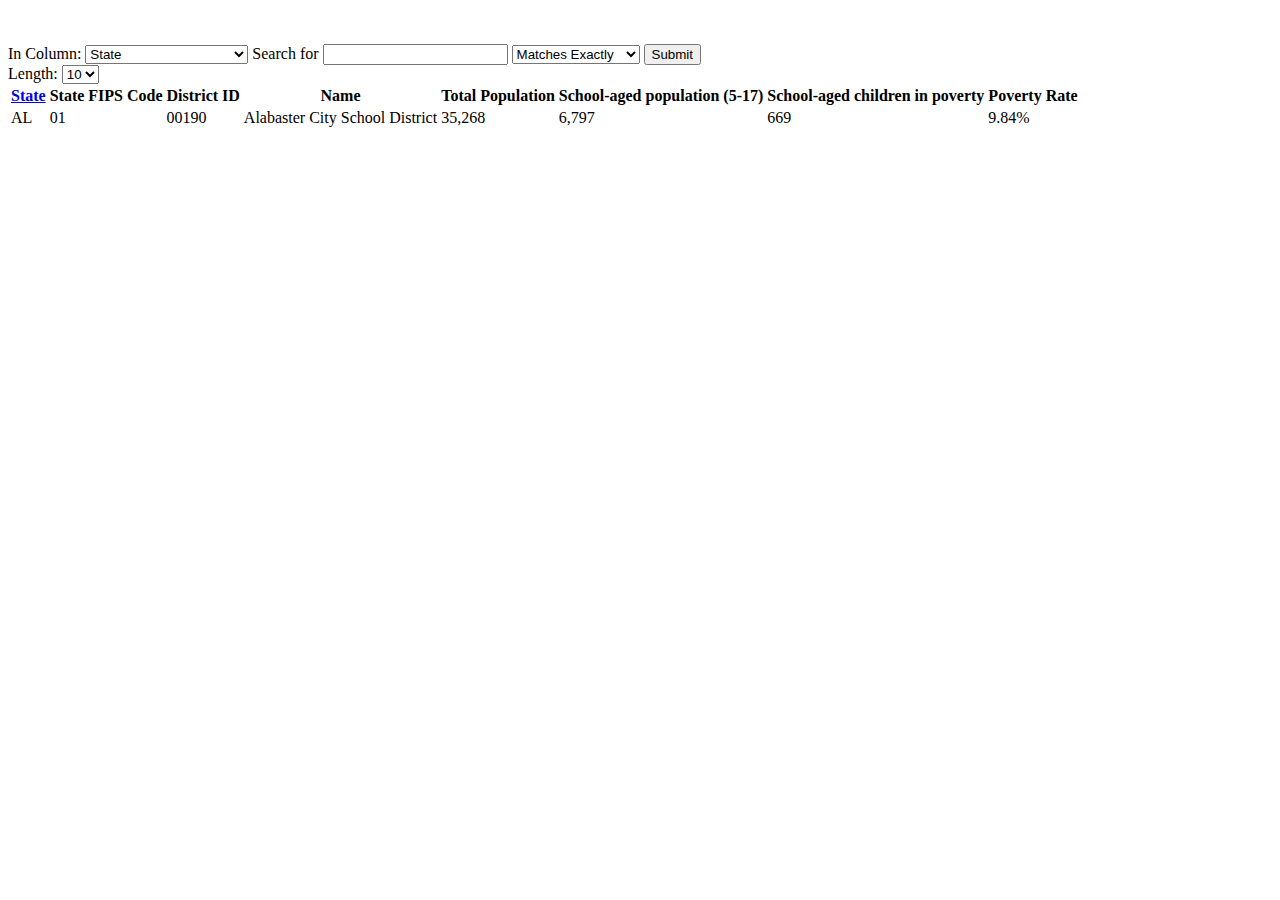
==== index.html @ 571a74b7 "Merge branch 'main' of https://github.com/jxmacmillan/mahabharata" ====
<!DOCTYPE html>
<html lang="en">
<head>
  <link rel="stylesheet" href="./style.css">
  <meta charset="UTF-8">
  <meta name="viewport" content="width=device-width, initial-scale=1.0">
  <meta http-equiv="X-UA-Compatible" content="ie=edge">
  <title>Depressing Data</title>
</head>
<body onload="loadText()">
  <br><br>
  <div id="text"></div>

    <form id="search" onSubmit="myFunction()">
        <lable for="search-column">In Column:</lable>
        <select name="column" id="search-column">
            <option value="state">State</option>
            <option value="fips">State FIPS Code</option>
            <option value="dist-id">District ID</option>
            <option value="name">Name</option>
            <option value="total-pop">Total Population</option>
            <option value="School-aged-pop">School-aged population</option>
            <option value="pov-rate">Poverty Rate</option>
        </select>
        <lable for="searchfor">Search for </lable>
        <input id="searchfor" type="text" />
        <select name="scope" id="search-scope">
            <option value="exact">Matches Exactly</option>
            <option value="contains">Contains</option>
            <option value="not-contains">Does Not Contain</option>
        </select>
    <input type="submit" id="submit-search" />
    </form>
    <form id="lengthSelect" onSubmit="resize()">
        <lable for="length">Length:</lable>
        <select name="length" id="length">
            <option value="10">10</option>
            <option value="25">25</option>
            <option value="50">50</option>
        </select>
    </form>
  <table>
      <thead>
          <tr>
              <th><a href="javascript:sort()">State</a></th>
              <th>State FIPS Code</th>
              <th>District ID</th>
              <th>Name</th>
              <th>Total Population</th>
              <th>School-aged population (5-17)</th>
              <th>School-aged children in poverty</th>
              <th>Poverty Rate</th>
          </tr>
      </thead>
      <tbody>
          <tr>
              <td>AL</td>
              <td>01</td>
              <td>00190</td>
              <td>Alabaster City School District</td>
              <td>35,268</td>
              <td>6,797</td>
              <td>669</td>
              <td>9.84%</td>
          </tr>
      </tbody>
  </table>

  <script>
    document.getElementById('button').addEventListener('click', loadText);

    function loadText(){
      var xhr = new XMLHttpRequest();
      xhr.open('GET', 'data.txt', true);
      xhr.onload = function(){
        if(this.status == 200){
		  const myArray = this.responseText.split(",");
        } else if(this.status = 404){
          document.getElementById('text').innerHTML = 'Not Found';
        }
      }
      xhr.send();
    for(let i = 0 ; i < 10; i++) {
		    var table = document.getElementById("myTable");
            var row = table.insertRow(0);
            var cell = row.insertCell(0);
		    cell.innerHTML = myArray[i];
    }
    function myFunction() {
            var objArray;
            for (var i =0; i < rows.length; i++){
                const currentRow = rows[i].split(",");
                const myObj = {State: currentRow[0], FIPS: currentRow[1], DistrictID: currentRow[2], Name: currentRow[3], EstimatedTotalPopulation: currentRow[4], EstimatedPopulation5to17: currentRow[5], relatedChildren: currentRow[6]
                }
                objArray.push(myObj);
            }
        }
        function sort(){
            objArray.sort(function(a,b){
                return a.State - b.State;
            }   );
        }
        function sortReverse(){
            objArray.sort(function(a,b){
                return b.State - a.State;
            }   );
            objArray.reverse();
        }
        function search(){
            let input = document.getElementById('searchbar').value;
            input=input.toLowerCase();
            let x = document.getElementsByClassName('objArray');
            for (i = 0; i < x.length; i++) {
                if (!x[i].innerHTML.toLowerCase().includes(input)) {
                x[i].style.display="none";
                }
                else {
                    x[i].style.display="list-item";
                }
            }
        }
        function resize(){
            let length = getDocument.getElementById('length').value;
            
        }

        function filterBy(){
          
        }

      
        
    </script>
</body>
</html>
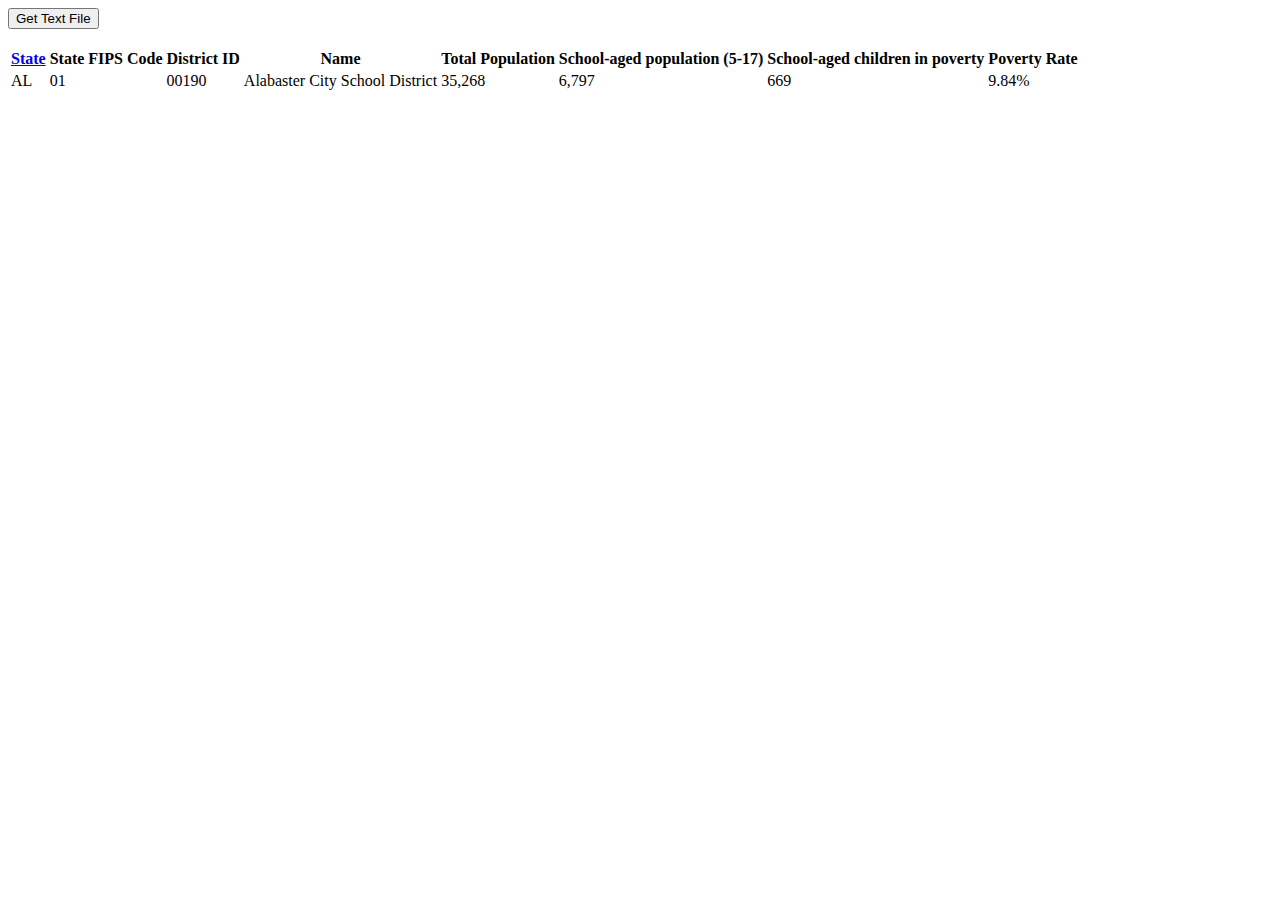
==== commit 9d6fedbd: "yes" ====
--- a/index.html
+++ b/index.html
@@ -5,44 +5,17 @@
   <meta charset="UTF-8">
   <meta name="viewport" content="width=device-width, initial-scale=1.0">
   <meta http-equiv="X-UA-Compatible" content="ie=edge">
-  <title>Depressing Data</title>
+  <title>Ajax 1 - Text File</title>
 </head>
-<body onload="loadText()">
+<body>
+  <button id='button'>Get Text File</button>
   <br><br>
   <div id="text"></div>
 
-    <form id="search" onSubmit="myFunction()">
-        <lable for="search-column">In Column:</lable>
-        <select name="column" id="search-column">
-            <option value="state">State</option>
-            <option value="fips">State FIPS Code</option>
-            <option value="dist-id">District ID</option>
-            <option value="name">Name</option>
-            <option value="total-pop">Total Population</option>
-            <option value="School-aged-pop">School-aged population</option>
-            <option value="pov-rate">Poverty Rate</option>
-        </select>
-        <lable for="searchfor">Search for </lable>
-        <input id="searchfor" type="text" />
-        <select name="scope" id="search-scope">
-            <option value="exact">Matches Exactly</option>
-            <option value="contains">Contains</option>
-            <option value="not-contains">Does Not Contain</option>
-        </select>
-    <input type="submit" id="submit-search" />
-    </form>
-    <form id="lengthSelect" onSubmit="resize()">
-        <lable for="length">Length:</lable>
-        <select name="length" id="length">
-            <option value="10">10</option>
-            <option value="25">25</option>
-            <option value="50">50</option>
-        </select>
-    </form>
-  <table>
+<table>
       <thead>
           <tr>
-              <th><a href="javascript:sort()">State</a></th>
+              <th><a href="javascript:myFunction()">State</a></th>
               <th>State FIPS Code</th>
               <th>District ID</th>
               <th>Name</th>
@@ -68,68 +41,10 @@
 
   <script>
     document.getElementById('button').addEventListener('click', loadText);
+    function search(){
+        const scope=document.getElementById("search-scope")
+    }
+  </script>
 
-    function loadText(){
-      var xhr = new XMLHttpRequest();
-      xhr.open('GET', 'data.txt', true);
-      xhr.onload = function(){
-        if(this.status == 200){
-		  const myArray = this.responseText.split(",");
-        } else if(this.status = 404){
-          document.getElementById('text').innerHTML = 'Not Found';
-        }
-      }
-      xhr.send();
-    for(let i = 0 ; i < 10; i++) {
-		    var table = document.getElementById("myTable");
-            var row = table.insertRow(0);
-            var cell = row.insertCell(0);
-		    cell.innerHTML = myArray[i];
-    }
-    function myFunction() {
-            var objArray;
-            for (var i =0; i < rows.length; i++){
-                const currentRow = rows[i].split(",");
-                const myObj = {State: currentRow[0], FIPS: currentRow[1], DistrictID: currentRow[2], Name: currentRow[3], EstimatedTotalPopulation: currentRow[4], EstimatedPopulation5to17: currentRow[5], relatedChildren: currentRow[6]
-                }
-                objArray.push(myObj);
-            }
-        }
-        function sort(){
-            objArray.sort(function(a,b){
-                return a.State - b.State;
-            }   );
-        }
-        function sortReverse(){
-            objArray.sort(function(a,b){
-                return b.State - a.State;
-            }   );
-            objArray.reverse();
-        }
-        function search(){
-            let input = document.getElementById('searchbar').value;
-            input=input.toLowerCase();
-            let x = document.getElementsByClassName('objArray');
-            for (i = 0; i < x.length; i++) {
-                if (!x[i].innerHTML.toLowerCase().includes(input)) {
-                x[i].style.display="none";
-                }
-                else {
-                    x[i].style.display="list-item";
-                }
-            }
-        }
-        function resize(){
-            let length = getDocument.getElementById('length').value;
-            
-        }
-
-        function filterBy(){
-          
-        }
-
-      
-        
-    </script>
 </body>
-</html>+</html>
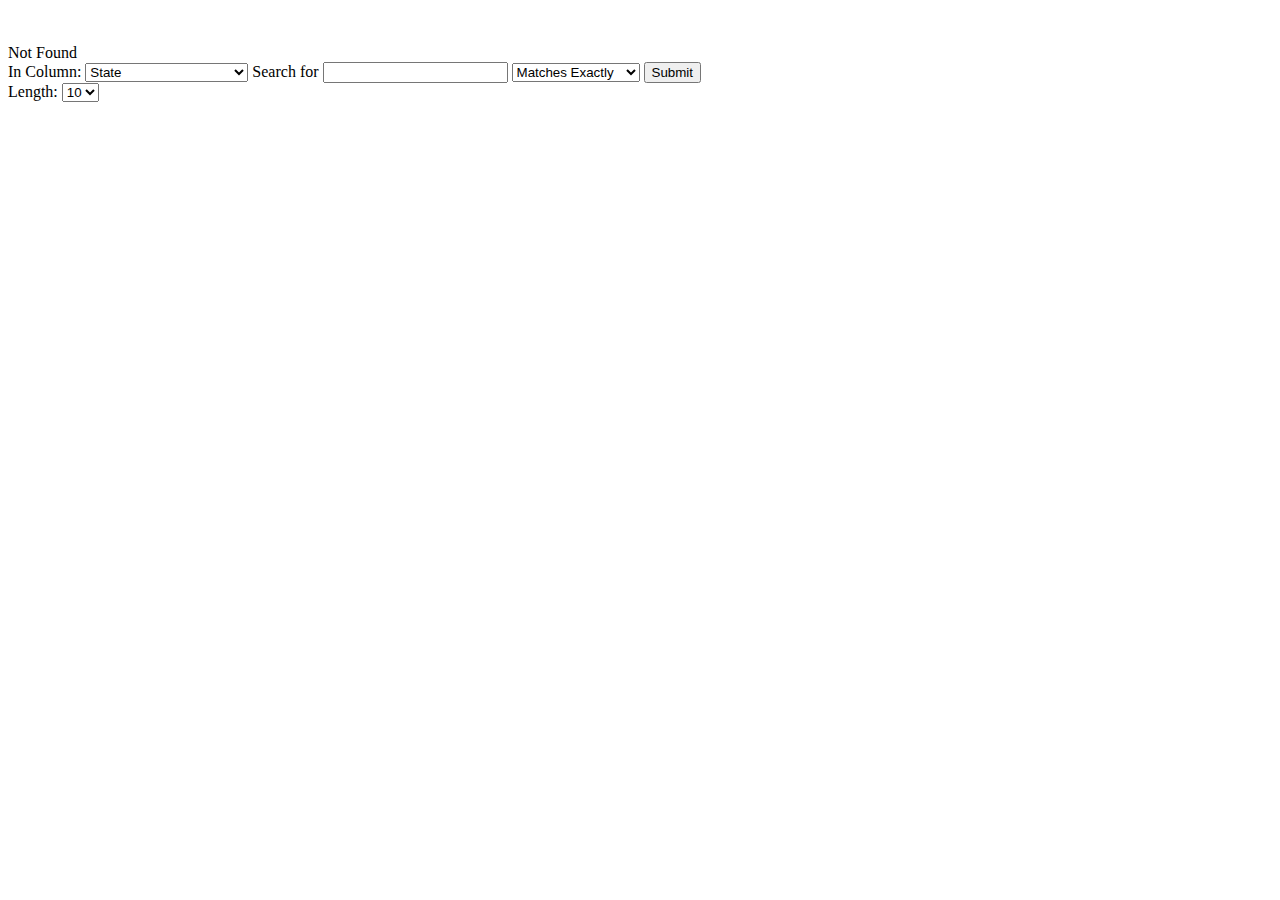
==== commit b845cb12: "gituierifbkj" ====
--- a/index.html
+++ b/index.html
@@ -5,46 +5,112 @@
   <meta charset="UTF-8">
   <meta name="viewport" content="width=device-width, initial-scale=1.0">
   <meta http-equiv="X-UA-Compatible" content="ie=edge">
-  <title>Ajax 1 - Text File</title>
+  <title>Depressing Data</title>
 </head>
-<body>
-  <button id='button'>Get Text File</button>
+<body onload="loadText(10)">
   <br><br>
   <div id="text"></div>
 
-<table>
-      <thead>
-          <tr>
-              <th><a href="javascript:myFunction()">State</a></th>
-              <th>State FIPS Code</th>
-              <th>District ID</th>
-              <th>Name</th>
-              <th>Total Population</th>
-              <th>School-aged population (5-17)</th>
-              <th>School-aged children in poverty</th>
-              <th>Poverty Rate</th>
-          </tr>
-      </thead>
-      <tbody>
-          <tr>
-              <td>AL</td>
-              <td>01</td>
-              <td>00190</td>
-              <td>Alabaster City School District</td>
-              <td>35,268</td>
-              <td>6,797</td>
-              <td>669</td>
-              <td>9.84%</td>
-          </tr>
-      </tbody>
-  </table>
+    <form id="search" onSubmit="myFunction()">
+        <lable for="search-column">In Column:</lable>
+        <select name="column" id="search-column">
+            <option value="state">State</option>
+            <option value="fips">State FIPS Code</option>
+            <option value="dist-id">District ID</option>
+            <option value="name">Name</option>
+            <option value="total-pop">Total Population</option>
+            <option value="School-aged-pop">School-aged population</option>
+            <option value="pov-rate">Poverty Rate</option>
+        </select>
+        <lable for="searchfor">Search for </lable>
+        <input id="searchfor" type="text" />
+        <select name="scope" id="search-scope">
+            <option value="exact">Matches Exactly</option>
+            <option value="contains">Contains</option>
+            <option value="not-contains">Does Not Contain</option>
+        </select>
+    <input type="submit" id="submit-search" />
+    </form>
+    <form id="lengthSelect" onSubmit="resize()">
+        <lable for="length">Length:</lable>
+        <select id ="length" name="length" onmousedown="this.value='';" onchange="loadText(this.value);">
+            <option value="10">10</option>
+            <option value="25">25</option>
+            <option value="50">50</option>
+        </select>
+    </form>
+
 
   <script>
     document.getElementById('button').addEventListener('click', loadText);
-    function search(){
-        const scope=document.getElementById("search-scope")
+
+    function loadText(num){
+      var xhr = new XMLHttpRequest();
+      xhr.open('GET', 'data.txt', true);
+      xhr.onload = function(){
+        if(this.status == 200){
+		  const myArray = this.responseText.split(/\r\n|\n/);
+		  for(let i = 0 ; i < num; i++) {
+			var table = document.createElement('table');
+			var row = table.insertRow();
+			const splitArray = myArray[i].split(",")
+			for(let j = 0 ; j < 8; j++) {
+			var cell = row.insertCell();
+			cell.textContent = splitArray[j]; }
+			cell.textContent = (Math.round((splitArray[6] / splitArray[5]) * 10000) / 100) + "%";
+			document.body.appendChild(table);
+			}
+        } else if(this.status = 404){
+          document.getElementById('text').innerHTML = 'Not Found';
+        }
+      }
+      xhr.send();
+    for(let i = 0 ; i < 10; i++) {
+		    var table = document.getElementById("myTable");
+            var row = table.insertRow(0);
+            var cell = row.insertCell(0);
+		    cell.innerHTML = myArray[i];
     }
-  </script>
+}
+    function myFunction() {
+            var objArray;
+            for (var i =0; i < rows.length; i++){
+                const currentRow = rows[i].split(",");
+                const myObj = {State: currentRow[0], FIPS: currentRow[1], DistrictID: currentRow[2], Name: currentRow[3], EstimatedTotalPopulation: currentRow[4], EstimatedPopulation5to17: currentRow[5], relatedChildren: currentRow[6]
+                }
+                objArray.push(myObj);
+            }
+        }
+        function sort(){
+            objArray.sort(function(a,b){
+                return a.State - b.State;
+            }   );
+        }
+        function sortReverse(){
+            objArray.sort(function(a,b){
+                return b.State - a.State;
+            }   );
+            objArray.reverse();
+        }
+        function search(){
+            let input = document.getElementById('searchbar').value;
+            const scope = document.getElementById('search-scope').value;
+            const column = document.getElementById('search-column').value;
 
+            const searchCallback = getSearchCallback(scope, column, input);
+        }
+        function getSearchCallback(scope, column, input){
+            const searchModes=[(currentValue, input) => currentValue.toLowerCase() == input.toLowerCase(),
+                               (currentValue, input) => currentValue.toLowerCase().includes(input.toLowerCase()),
+                               (currentValue, input) => !currentValue.toLowerCase().includes(input.toLowerCase()), 
+                               (currentValue, input) => currentValue.toLowerCase() < input.toLowerCase(),
+                               (currentValue, input) => currentValue.toLowerCase() > input.toLowerCase()];
+            return searchModes[scope];
+        }
+        function resize(){
+            let length = getDocument.getElementById('length').value;
+            
+        }
+    </script>
 </body>
-</html>
+</html>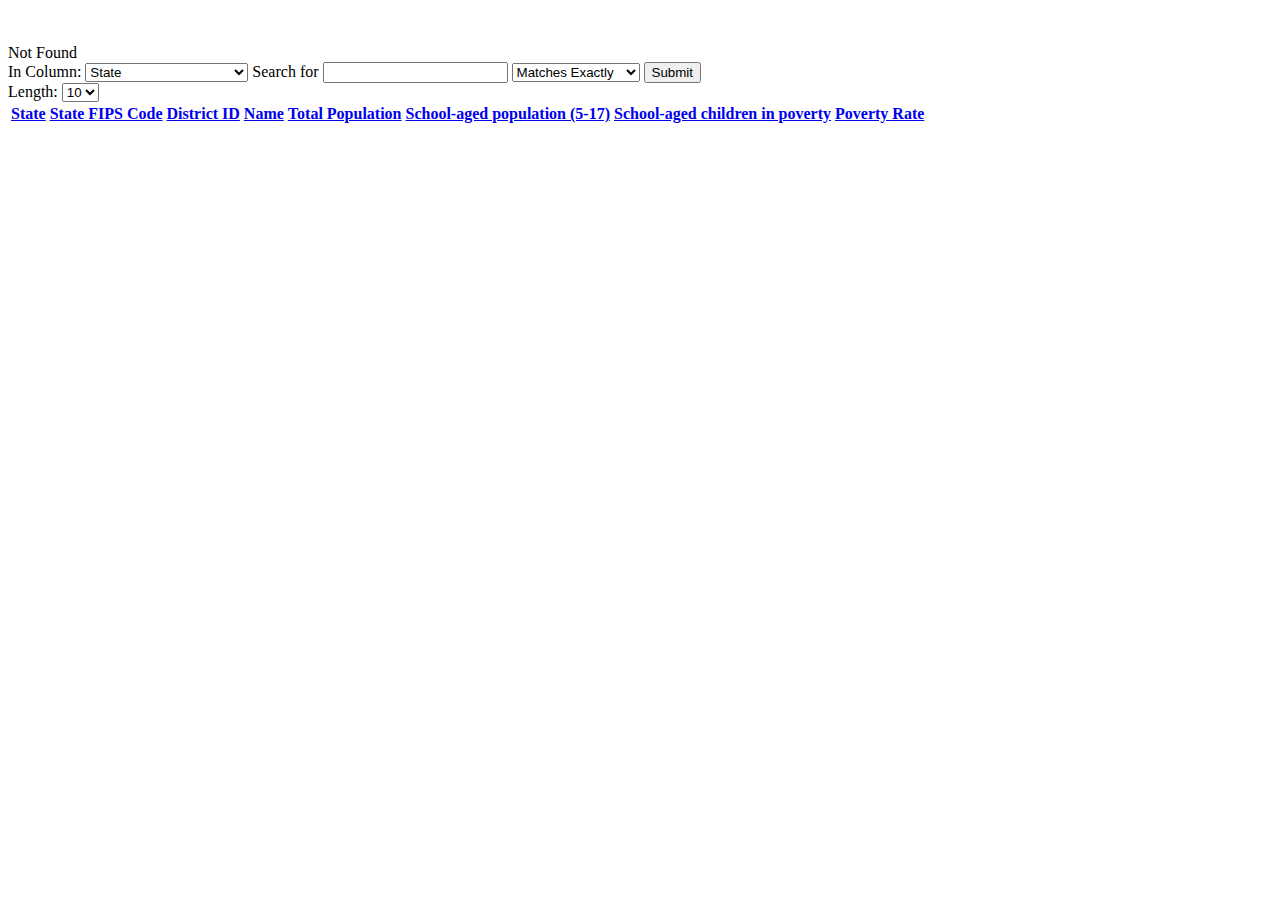
==== commit 72de9f50: "update sort WIP" ====
--- a/index.html
+++ b/index.html
@@ -7,7 +7,7 @@
   <meta http-equiv="X-UA-Compatible" content="ie=edge">
   <title>Depressing Data</title>
 </head>
-<body onload="loadText(10)">
+<body onload="loadText()">
   <br><br>
   <div id="text"></div>
 
@@ -33,33 +33,37 @@
     </form>
     <form id="lengthSelect" onSubmit="resize()">
         <lable for="length">Length:</lable>
-        <select id ="length" name="length" onmousedown="this.value='';" onchange="loadText(this.value);">
+        <select name="length" id="length">
             <option value="10">10</option>
             <option value="25">25</option>
             <option value="50">50</option>
         </select>
     </form>
-
+  <table>
+      <thead>
+          <tr>
+              <th><a href="javascript:sortTable()">State</a></th>
+              <th><a href="javascript:sortTable()">State FIPS Code</a></th>
+              <th><a href="javascript:sortTable()">District ID</a></th>
+              <th><a href="javascript:sortTable()">Name</a></th>
+              <th><a href="javascript:sortTable()">Total Population</a></th>
+              <th><a href="javascript:sortTable()">School-aged population (5-17)</a></th>
+              <th><a href="javascript:sortTable()">School-aged children in poverty</a></th>
+              <th><a href="javascript:sortTable()">Poverty Rate</a></th>
+          </tr>
+      </thead>
+  </table>
 
   <script>
     document.getElementById('button').addEventListener('click', loadText);
 
-    function loadText(num){
+
+    function loadText(){
       var xhr = new XMLHttpRequest();
       xhr.open('GET', 'data.txt', true);
       xhr.onload = function(){
         if(this.status == 200){
-		  const myArray = this.responseText.split(/\r\n|\n/);
-		  for(let i = 0 ; i < num; i++) {
-			var table = document.createElement('table');
-			var row = table.insertRow();
-			const splitArray = myArray[i].split(",")
-			for(let j = 0 ; j < 8; j++) {
-			var cell = row.insertCell();
-			cell.textContent = splitArray[j]; }
-			cell.textContent = (Math.round((splitArray[6] / splitArray[5]) * 10000) / 100) + "%";
-			document.body.appendChild(table);
-			}
+		  const myArray = this.responseText.split(",");
         } else if(this.status = 404){
           document.getElementById('text').innerHTML = 'Not Found';
         }
@@ -81,15 +85,12 @@
                 objArray.push(myObj);
             }
         }
-        function sort(){
-            objArray.sort(function(a,b){
-                return a.State - b.State;
-            }   );
+        function sortTable(){
+            var table, rows;
+            table = document.getElementById("myTable");
+            row = listener;
         }
         function sortReverse(){
-            objArray.sort(function(a,b){
-                return b.State - a.State;
-            }   );
             objArray.reverse();
         }
         function search(){
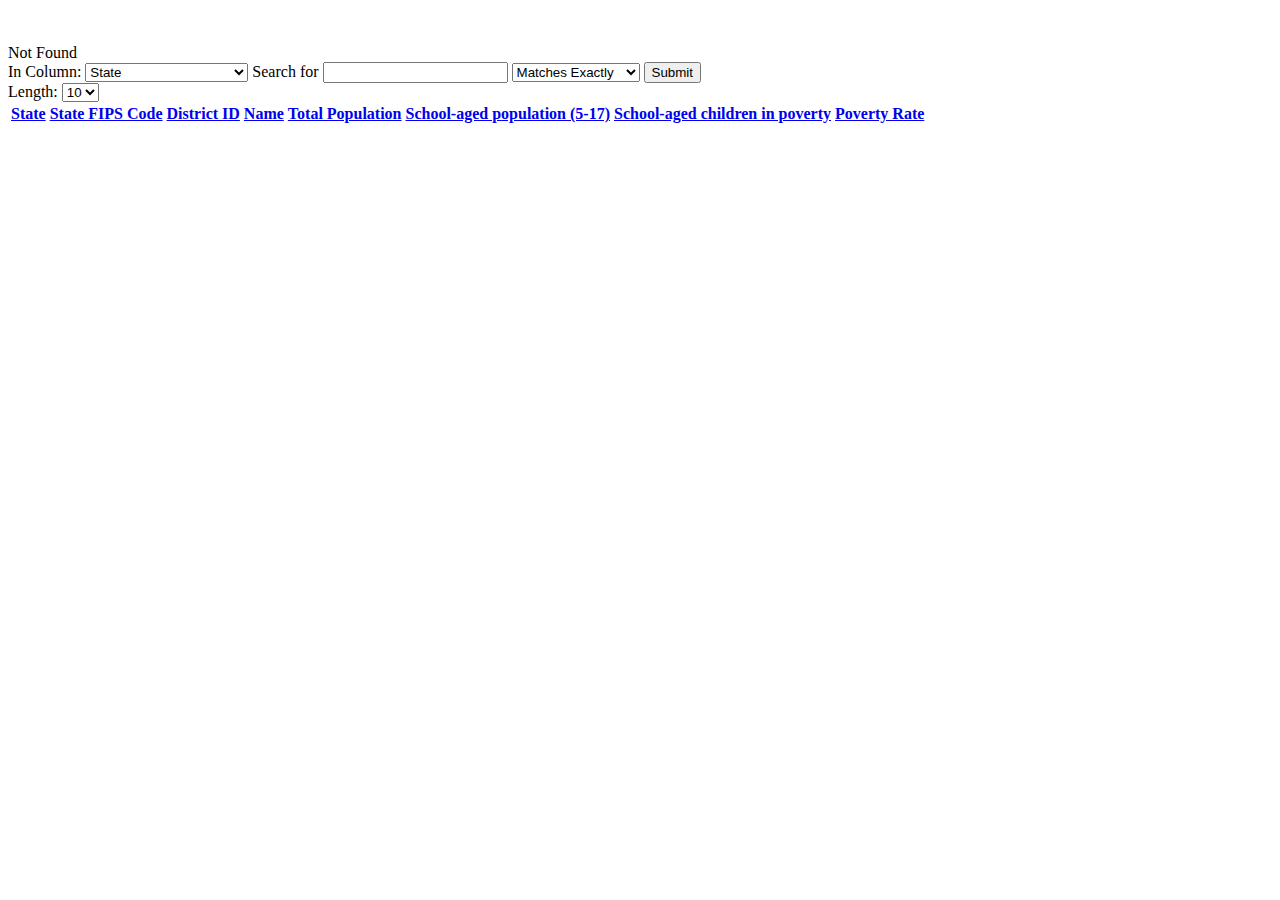
==== commit 5086c31a: "work on sort" ====
--- a/index.html
+++ b/index.html
@@ -42,14 +42,14 @@
   <table>
       <thead>
           <tr>
-              <th><a href="javascript:sortTable()">State</a></th>
-              <th><a href="javascript:sortTable()">State FIPS Code</a></th>
-              <th><a href="javascript:sortTable()">District ID</a></th>
-              <th><a href="javascript:sortTable()">Name</a></th>
-              <th><a href="javascript:sortTable()">Total Population</a></th>
-              <th><a href="javascript:sortTable()">School-aged population (5-17)</a></th>
-              <th><a href="javascript:sortTable()">School-aged children in poverty</a></th>
-              <th><a href="javascript:sortTable()">Poverty Rate</a></th>
+              <th><a href="javascript:sortTable(state)">State</a></th>
+              <th><a href="javascript:sortTable(FIPS)">State FIPS Code</a></th>
+              <th><a href="javascript:sortTable(DisID)">District ID</a></th>
+              <th><a href="javascript:sortTable(Name)">Name</a></th>
+              <th><a href="javascript:sortTable(Popn)">Total Population</a></th>
+              <th><a href="javascript:sortTable(SApopn)">School-aged population (5-17)</a></th>
+              <th><a href="javascript:sortTable(SApov)">School-aged children in poverty</a></th>
+              <th><a href="javascript:sortTable(PovRate)">Poverty Rate</a></th>
           </tr>
       </thead>
   </table>
@@ -85,10 +85,56 @@
                 objArray.push(myObj);
             }
         }
-        function sortTable(){
+        function sortTable(sortBy){
             var table, rows;
             table = document.getElementById("myTable");
-            row = listener;
+            columns = table.getElementsByTagName("th");
+            sortedTable = [];
+            switch(sortBy) {
+                case "state":
+                    for (var i = 0; i < objArray.length; i++) {
+                        sortedTable.push(objArray[i].State.sort());
+                    }
+                    break;
+                case "FIPS":
+                    for (var i = 0; i < objArray.length; i++) {
+                        sortedTable.push(objArray[i].FIPS().sort());
+                    }
+                    break;
+                case "DisID":
+                    for (var i = 0; i < objArray.length; i++) {
+                        sortedTable.push(objArray[i].DistrictID().sort());
+                    }
+                    break;
+                case "Name":
+                    for (var i = 0; i < objArray.length; i++) {
+                        sortedTable.push(objArray[i].Name().sort());
+                    }
+                    break;
+                case "Popn":
+                    for (var i = 0; i < objArray.length; i++) {
+                        sortedTable.push(objArray[i].EstimatedTotalPopulation().sort());
+                    }
+                    break;
+                case "SApopn":
+                    for (var i = 0; i < objArray.length; i++) {
+                        sortedTable.push(objArray[i].EstimatedPopulation5to17.sort());
+                    }
+                    break;
+                case "SApov":
+                    for (var i = 0; i < objArray.length; i++) {
+                        sortedTable.push(objArray[i].relatedChildren.sort());
+                    }
+                    break;
+                case "PovRate":
+                    for (var i = 0; i < objArray.length; i++) {
+                        sortedTable.push(objArray[i].relatedChildren.sort());
+                    }
+                    break;
+            }
+            for(var i = 0; i < columns.length; i++){
+                sortedTable.push(table[objArray[i]]);
+            }
         }
         function sortReverse(){
             objArray.reverse();
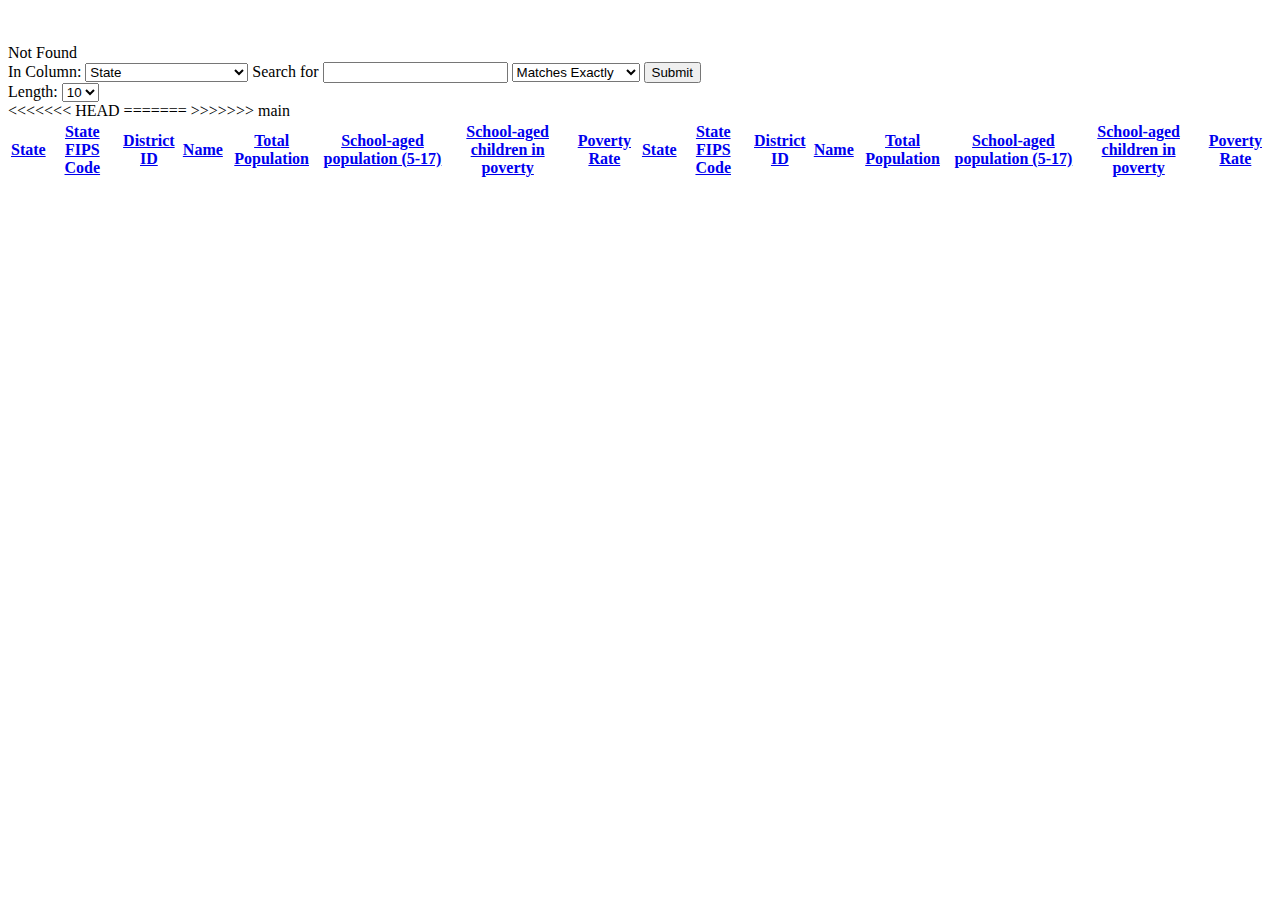
==== commit 19ed81f3: "merging sort changes" ====
--- a/index.html
+++ b/index.html
@@ -42,6 +42,7 @@
   <table>
       <thead>
           <tr>
+<<<<<<< HEAD
               <th><a href="javascript:sortTable(state)">State</a></th>
               <th><a href="javascript:sortTable(FIPS)">State FIPS Code</a></th>
               <th><a href="javascript:sortTable(DisID)">District ID</a></th>
@@ -50,6 +51,16 @@
               <th><a href="javascript:sortTable(SApopn)">School-aged population (5-17)</a></th>
               <th><a href="javascript:sortTable(SApov)">School-aged children in poverty</a></th>
               <th><a href="javascript:sortTable(PovRate)">Poverty Rate</a></th>
+=======
+              <th><a href="javascript:sortTable()">State</a></th>
+              <th><a href="javascript:sortTable()">State FIPS Code</a></th>
+              <th><a href="javascript:sortTable()">District ID</a></th>
+              <th><a href="javascript:sortTable()">Name</a></th>
+              <th><a href="javascript:sortTable()">Total Population</a></th>
+              <th><a href="javascript:sortTable()">School-aged population (5-17)</a></th>
+              <th><a href="javascript:sortTable()">School-aged children in poverty</a></th>
+              <th><a href="javascript:sortTable()">Poverty Rate</a></th>
+>>>>>>> main
           </tr>
       </thead>
   </table>
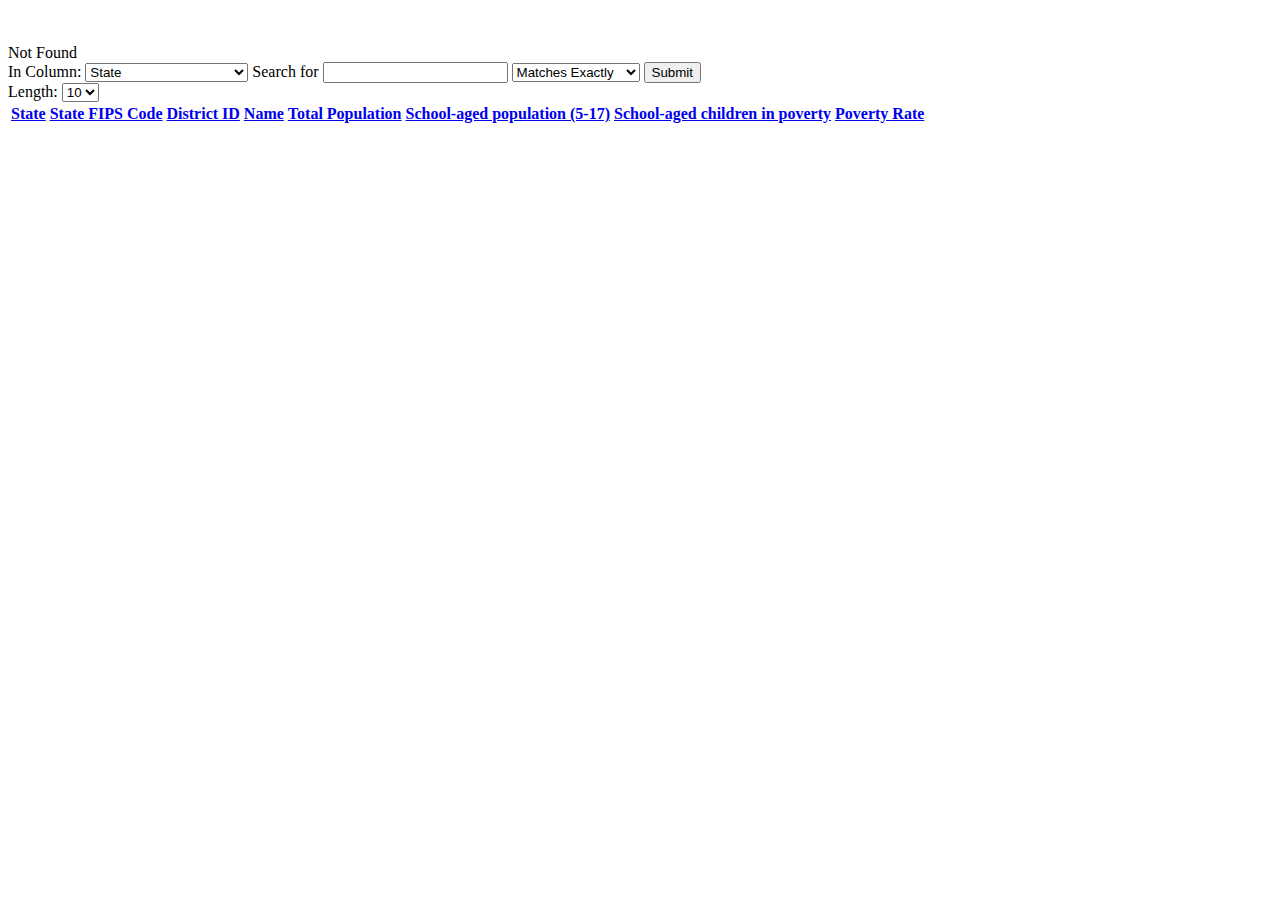
==== commit b1929c52: "fix merge mistake in index.html" ====
--- a/index.html
+++ b/index.html
@@ -42,7 +42,6 @@
   <table>
       <thead>
           <tr>
-<<<<<<< HEAD
               <th><a href="javascript:sortTable(state)">State</a></th>
               <th><a href="javascript:sortTable(FIPS)">State FIPS Code</a></th>
               <th><a href="javascript:sortTable(DisID)">District ID</a></th>
@@ -51,16 +50,6 @@
               <th><a href="javascript:sortTable(SApopn)">School-aged population (5-17)</a></th>
               <th><a href="javascript:sortTable(SApov)">School-aged children in poverty</a></th>
               <th><a href="javascript:sortTable(PovRate)">Poverty Rate</a></th>
-=======
-              <th><a href="javascript:sortTable()">State</a></th>
-              <th><a href="javascript:sortTable()">State FIPS Code</a></th>
-              <th><a href="javascript:sortTable()">District ID</a></th>
-              <th><a href="javascript:sortTable()">Name</a></th>
-              <th><a href="javascript:sortTable()">Total Population</a></th>
-              <th><a href="javascript:sortTable()">School-aged population (5-17)</a></th>
-              <th><a href="javascript:sortTable()">School-aged children in poverty</a></th>
-              <th><a href="javascript:sortTable()">Poverty Rate</a></th>
->>>>>>> main
           </tr>
       </thead>
   </table>
